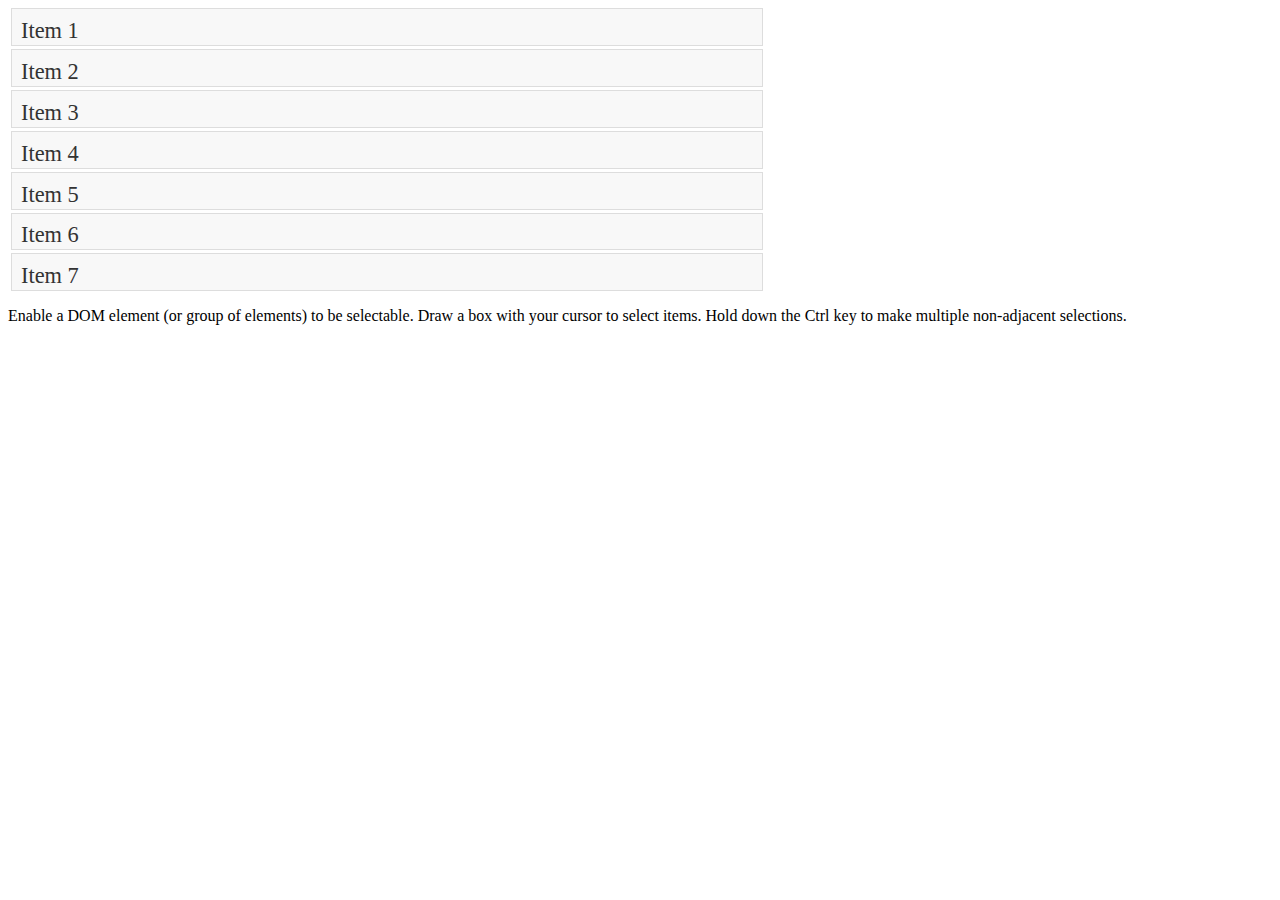
==== src/main/webapp/picklist.html @ 8bef515c "setup picklist with initial selectable demo" ====
<!DOCTYPE html>
<html>
<head>
    <meta http-equiv="Content-Type" content="text/html; charset=utf-8"/>
    <title>jQuery UI Example Page</title>
    <link type="text/css" href="resources/css/ui-lightness/jquery-ui-1.8.17.custom.css" rel="stylesheet"/>
    <script type="text/javascript" src="resources/js/jquery-1.7.1.min.js"></script>
    <script type="text/javascript" src="resources/js/jquery-ui-1.8.17.custom.min.js"></script>
    <script type="text/javascript">
        $(function () {
            $("#selectable").selectable();
        });
    </script>
    <style type="text/css">
        #feedback {
            font-size: 1.4em;
        }

        #selectable .ui-selecting {
            background: #FECA40;
        }

        #selectable .ui-selected {
            background: #F39814;
            color: white;
        }

        #selectable {
            list-style-type: none;
            margin: 0;
            padding: 0;
            width: 60%;
        }

        #selectable li {
            margin: 3px;
            padding: 0.4em;
            font-size: 1.4em;
            height: 18px;
        }
    </style>
</head>
<body>
<div class="demo">

    <ol id="selectable">
        <li class="ui-widget-content">Item 1</li>
        <li class="ui-widget-content">Item 2</li>
        <li class="ui-widget-content">Item 3</li>
        <li class="ui-widget-content">Item 4</li>
        <li class="ui-widget-content">Item 5</li>
        <li class="ui-widget-content">Item 6</li>
        <li class="ui-widget-content">Item 7</li>
    </ol>

</div>
<!-- End demo -->

<div class="demo-description">
    <p>Enable a DOM element (or group of elements) to be selectable. Draw a box with your cursor to select items. Hold
        down the Ctrl key to make multiple non-adjacent selections. </p>
</div>
<!-- End demo-description -->
</body>
</html>
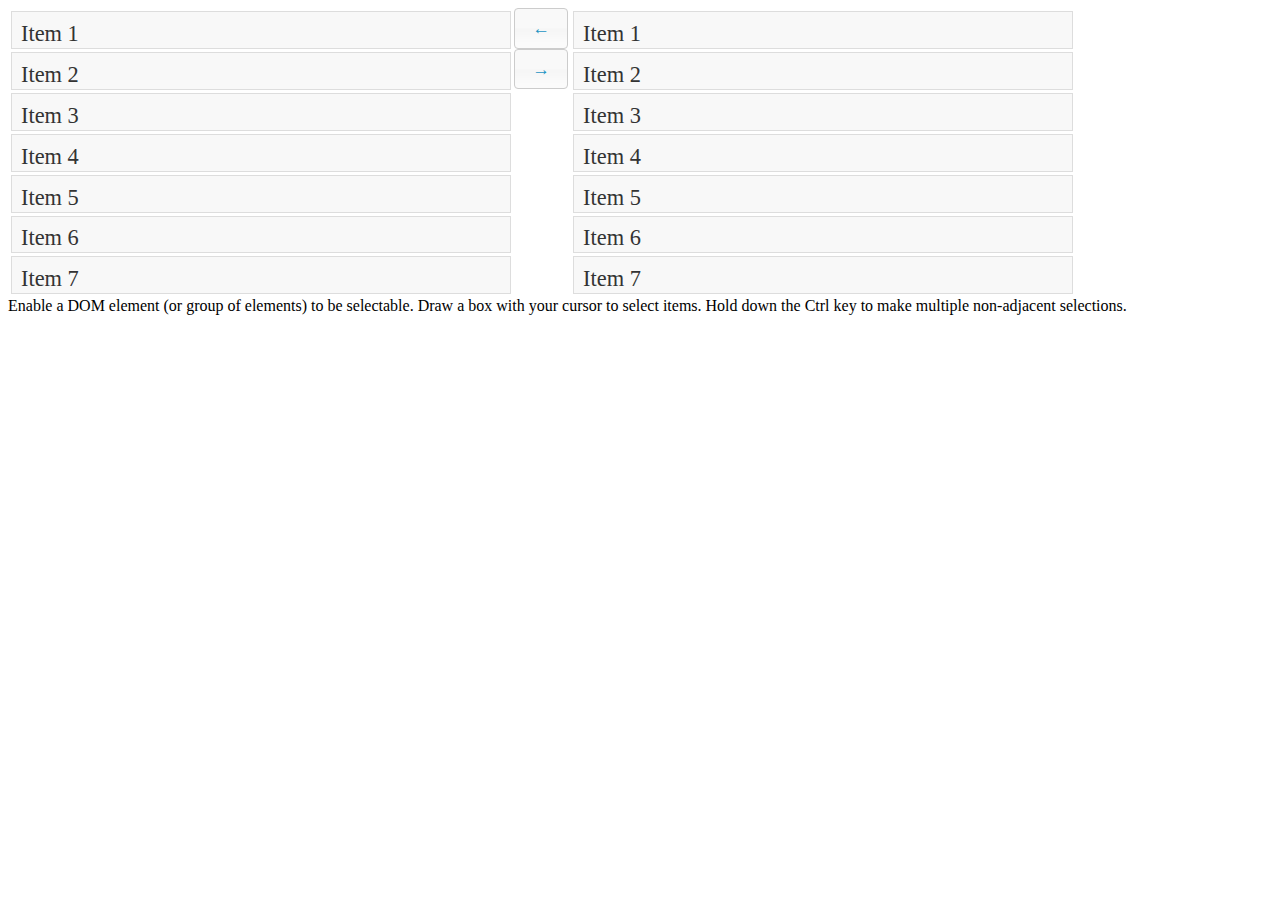
==== commit 7d8f188a: "Functional picklist" ====
--- a/src/main/webapp/picklist.html
+++ b/src/main/webapp/picklist.html
@@ -8,7 +8,17 @@
     <script type="text/javascript" src="resources/js/jquery-ui-1.8.17.custom.min.js"></script>
     <script type="text/javascript">
         $(function () {
-            $("#selectable").selectable();
+            $(".pickList ol").selectable();
+            var selectables = $(".selectable");
+            var left = selectables.get(0);
+            var right = selectables.get(1);
+            $("button").button();
+            $(".right", ".pickList").click(function () {
+                var elements = $(".ui-selected", left).detach().appendTo(right);
+            });
+            $(".left", ".pickList").click(function () {
+                var elements = $(".ui-selected", right).detach().appendTo(left);
+            });
         });
     </script>
     <style type="text/css">
@@ -16,47 +26,95 @@
             font-size: 1.4em;
         }
 
-        #selectable .ui-selecting {
+        .selectable .ui-selecting {
             background: #FECA40;
         }
 
-        #selectable .ui-selected {
+        .selectable .ui-selected {
             background: #F39814;
             color: white;
         }
 
-        #selectable {
+        .selectable {
+            width: 40%;
+        }
+
+        .pickList ol {
             list-style-type: none;
             margin: 0;
             padding: 0;
-            width: 60%;
         }
 
-        #selectable li {
+        .selectable li {
             margin: 3px;
             padding: 0.4em;
             font-size: 1.4em;
             height: 18px;
+        }
+
+        .pickList {
+        }
+
+        .pickList > * {
+            float: left;
+        }
+
+        .pickList {
+
+        }
+
+        .buttons {
+        }
+
+        .clear {
+            clear: both;
+            float: none;
+        }
+
+        .red {
+            background: red;
+            border: blue solid thick;
         }
     </style>
 </head>
 <body>
 <div class="demo">
 
-    <ol id="selectable">
-        <li class="ui-widget-content">Item 1</li>
-        <li class="ui-widget-content">Item 2</li>
-        <li class="ui-widget-content">Item 3</li>
-        <li class="ui-widget-content">Item 4</li>
-        <li class="ui-widget-content">Item 5</li>
-        <li class="ui-widget-content">Item 6</li>
-        <li class="ui-widget-content">Item 7</li>
-    </ol>
+    <div class="pickList">
+        <ol class="selectable">
+            <li class="ui-widget-content">Item 1</li>
+            <li class="ui-widget-content">Item 2</li>
+            <li class="ui-widget-content">Item 3</li>
+            <li class="ui-widget-content">Item 4</li>
+            <li class="ui-widget-content">Item 5</li>
+            <li class="ui-widget-content">Item 6</li>
+            <li class="ui-widget-content">Item 7</li>
+        </ol>
+
+        <ol class="buttons">
+            <li>
+                <button class="left">&larr;</button>
+            </li>
+            <li>
+                <button class="right">&rarr;</button>
+            </li>
+        </ol>
+
+        <ol class="selectable">
+            <li class="ui-widget-content">Item 1</li>
+            <li class="ui-widget-content">Item 2</li>
+            <li class="ui-widget-content">Item 3</li>
+            <li class="ui-widget-content">Item 4</li>
+            <li class="ui-widget-content">Item 5</li>
+            <li class="ui-widget-content">Item 6</li>
+            <li class="ui-widget-content">Item 7</li>
+        </ol>
+    </div>
 
 </div>
 <!-- End demo -->
 
-<div class="demo-description">
+<div class="demo-description clear">
     <p>Enable a DOM element (or group of elements) to be selectable. Draw a box with your cursor to select items. Hold
         down the Ctrl key to make multiple non-adjacent selections. </p>
 </div>
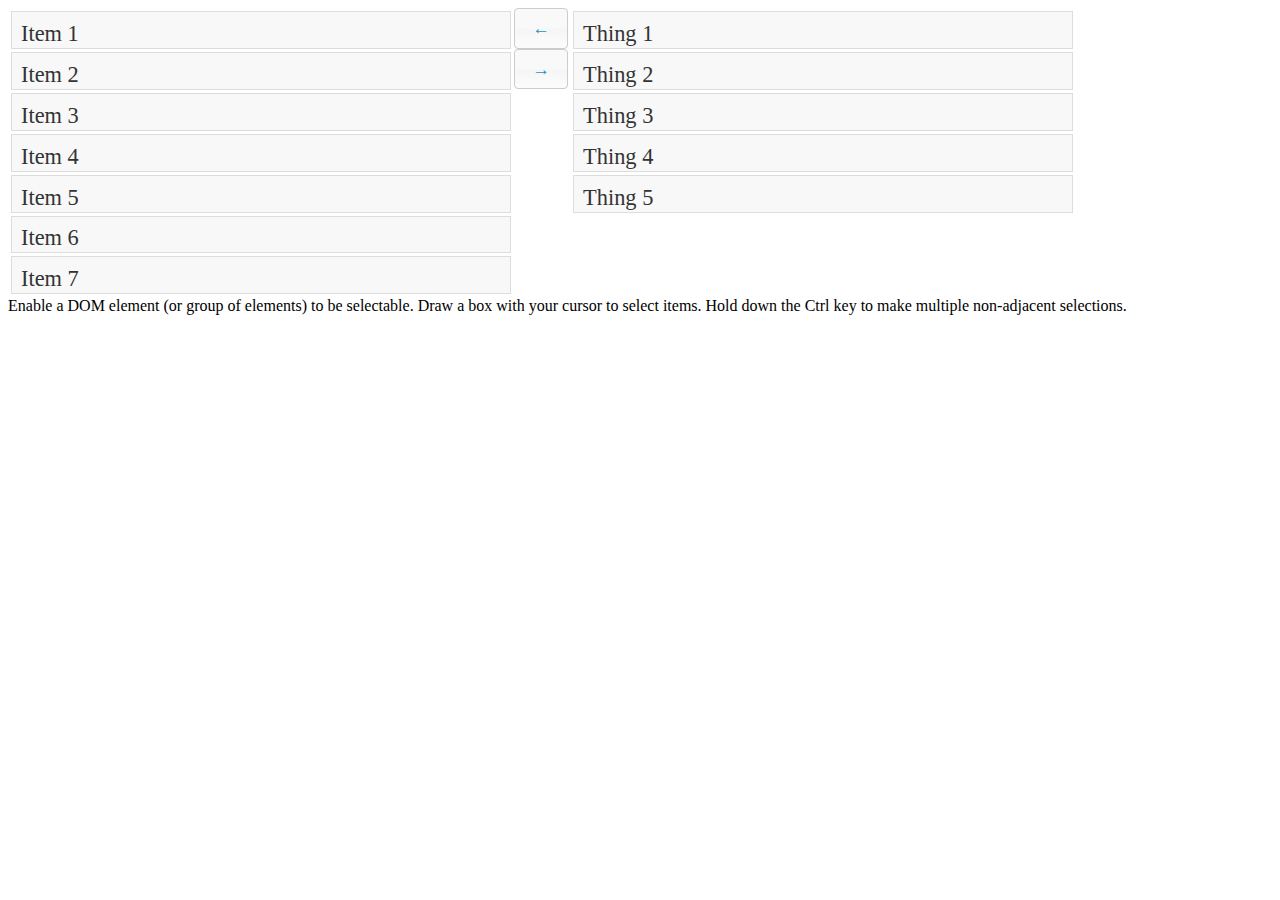
==== commit 820de38f: "Renamed the target list elements to "Things" in the picklist demo" ====
--- a/src/main/webapp/picklist.html
+++ b/src/main/webapp/picklist.html
@@ -6,19 +6,10 @@
     <link type="text/css" href="resources/css/ui-lightness/jquery-ui-1.8.17.custom.css" rel="stylesheet"/>
     <script type="text/javascript" src="resources/js/jquery-1.7.1.min.js"></script>
     <script type="text/javascript" src="resources/js/jquery-ui-1.8.17.custom.min.js"></script>
+    <script type="text/javascript" src="resources/js/picklist.js"></script>
     <script type="text/javascript">
         $(function () {
-            $(".pickList ol").selectable();
-            var selectables = $(".selectable");
-            var left = selectables.get(0);
-            var right = selectables.get(1);
-            $("button").button();
-            $(".right", ".pickList").click(function () {
-                var elements = $(".ui-selected", left).detach().appendTo(right);
-            });
-            $(".left", ".pickList").click(function () {
-                var elements = $(".ui-selected", right).detach().appendTo(left);
-            });
+            $(".pickList").picklist();
         });
     </script>
     <style type="text/css">
@@ -90,24 +81,12 @@
             <li class="ui-widget-content">Item 6</li>
             <li class="ui-widget-content">Item 7</li>
         </ol>
-
-        <ol class="buttons">
-            <li>
-                <button class="left">&larr;</button>
-            </li>
-            <li>
-                <button class="right">&rarr;</button>
-            </li>
-        </ol>
-
         <ol class="selectable">
-            <li class="ui-widget-content">Item 1</li>
-            <li class="ui-widget-content">Item 2</li>
-            <li class="ui-widget-content">Item 3</li>
-            <li class="ui-widget-content">Item 4</li>
-            <li class="ui-widget-content">Item 5</li>
-            <li class="ui-widget-content">Item 6</li>
-            <li class="ui-widget-content">Item 7</li>
+            <li class="ui-widget-content">Thing 1</li>
+            <li class="ui-widget-content">Thing 2</li>
+            <li class="ui-widget-content">Thing 3</li>
+            <li class="ui-widget-content">Thing 4</li>
+            <li class="ui-widget-content">Thing 5</li>
         </ol>
     </div>
 
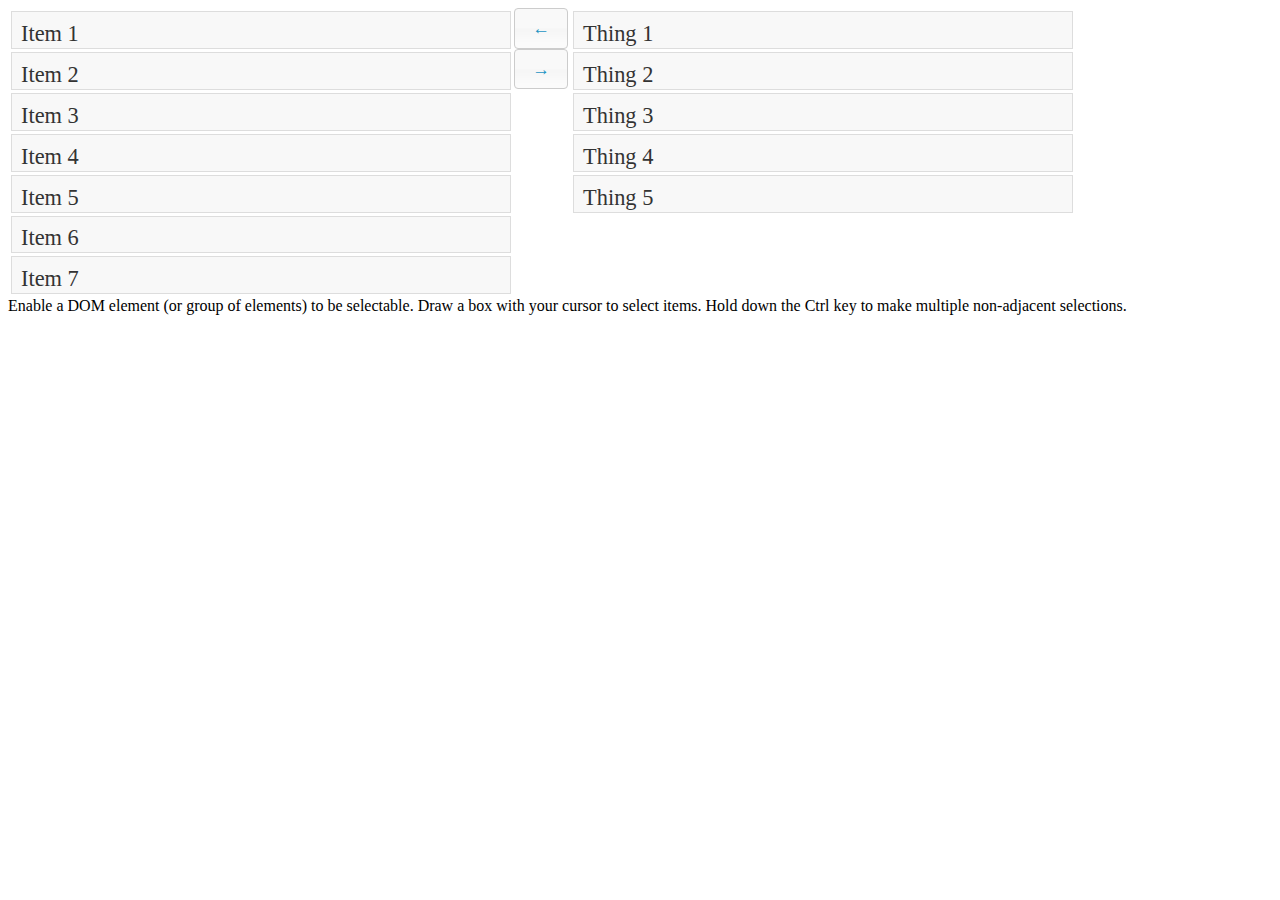
==== commit 140be0dd: "Cleanup of js and css for the pickList" ====
--- a/src/main/webapp/picklist.html
+++ b/src/main/webapp/picklist.html
@@ -4,6 +4,7 @@
     <meta http-equiv="Content-Type" content="text/html; charset=utf-8"/>
     <title>jQuery UI Example Page</title>
     <link type="text/css" href="resources/css/ui-lightness/jquery-ui-1.8.17.custom.css" rel="stylesheet"/>
+    <link type="text/css" href="resources/css/picklist.css" rel="stylesheet"/>
     <script type="text/javascript" src="resources/js/jquery-1.7.1.min.js"></script>
     <script type="text/javascript" src="resources/js/jquery-ui-1.8.17.custom.min.js"></script>
     <script type="text/javascript" src="resources/js/picklist.js"></script>
@@ -13,10 +14,6 @@
         });
     </script>
     <style type="text/css">
-        #feedback {
-            font-size: 1.4em;
-        }
-
         .selectable .ui-selecting {
             background: #FECA40;
         }
@@ -30,42 +27,11 @@
             width: 40%;
         }
 
-        .pickList ol {
-            list-style-type: none;
-            margin: 0;
-            padding: 0;
-        }
-
-        .selectable li {
-            margin: 3px;
-            padding: 0.4em;
-            font-size: 1.4em;
-            height: 18px;
-        }
-
-        .pickList {
-        }
-
-        .pickList > * {
-            float: left;
-        }
-
-        .pickList {
-
-        }
-
-        .buttons {
-        }
-
         .clear {
             clear: both;
             float: none;
         }
 
-        .red {
-            background: red;
-            border: blue solid thick;
-        }
     </style>
 </head>
 <body>
--- a/src/main/webapp/resources/css/picklist.css
+++ b/src/main/webapp/resources/css/picklist.css
@@ -0,0 +1,20 @@
+.pickList {
+
+}
+
+.pickList ol li {
+    margin: 3px;
+    padding: 0.4em;
+    font-size: 1.4em;
+    height: 18px;
+}
+
+.pickList ol, .pickList ul {
+    list-style-type: none;
+    margin: 0;
+    padding: 0;
+}
+
+.pickList > * {
+    float: left;
+}
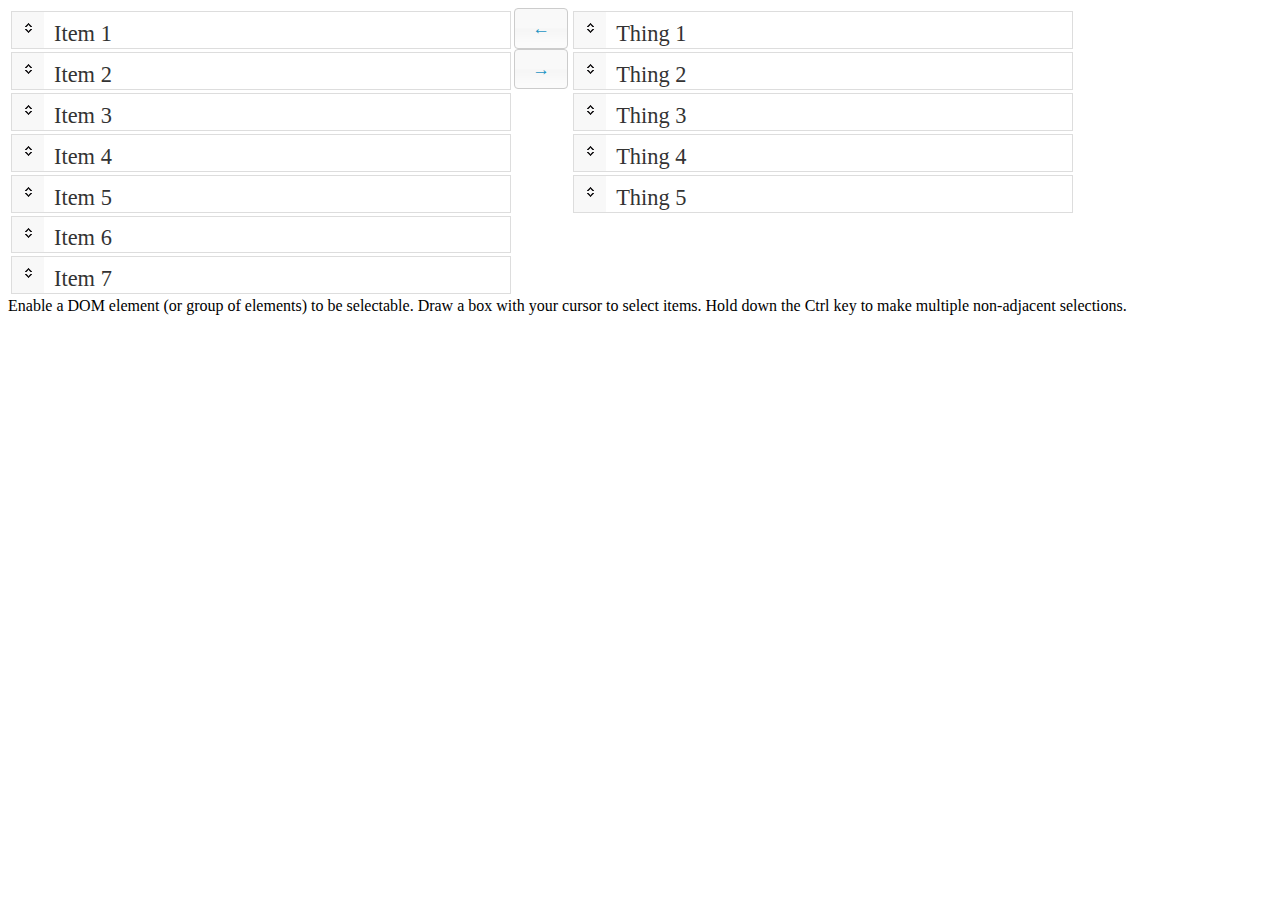
==== commit 3c329de5: "Drag and Drop implementation" ====
--- a/src/main/webapp/picklist.html
+++ b/src/main/webapp/picklist.html
@@ -6,7 +6,12 @@
     <link type="text/css" href="resources/css/ui-lightness/jquery-ui-1.8.17.custom.css" rel="stylesheet"/>
     <link type="text/css" href="resources/css/picklist.css" rel="stylesheet"/>
     <script type="text/javascript" src="resources/js/jquery-1.7.1.min.js"></script>
-    <script type="text/javascript" src="resources/js/jquery-ui-1.8.17.custom.min.js"></script>
+    <script type="text/javascript" src="resources/development-bundle/ui/jquery.ui.core.js"></script>
+    <script type="text/javascript" src="resources/development-bundle/ui/jquery.ui.widget.js"></script>
+    <script type="text/javascript" src="resources/development-bundle/ui/jquery.ui.mouse.js"></script>
+    <script type="text/javascript" src="resources/development-bundle/ui/jquery.ui.button.js"></script>
+    <script type="text/javascript" src="resources/development-bundle/ui/jquery.ui.selectable.js"></script>
+    <script type="text/javascript" src="resources/development-bundle/ui/jquery.ui.sortable.js"></script>
     <script type="text/javascript" src="resources/js/picklist.js"></script>
     <script type="text/javascript">
         $(function () {
--- a/src/main/webapp/resources/css/picklist.css
+++ b/src/main/webapp/resources/css/picklist.css
@@ -7,6 +7,20 @@
     padding: 0.4em;
     font-size: 1.4em;
     height: 18px;
+
+    background: white;
+    position: relative;
+    list-style: none;
+    padding-left: 42px;
+}
+
+.pickList ol li .handle {
+    background: #f8f8f8;
+    position: absolute;
+    left: 0;
+    top: 0;
+    bottom: 0;
+    padding: 8px;
 }
 
 .pickList ol, .pickList ul {
@@ -18,3 +32,6 @@
 .pickList > * {
     float: left;
 }
+
+li {  }
+
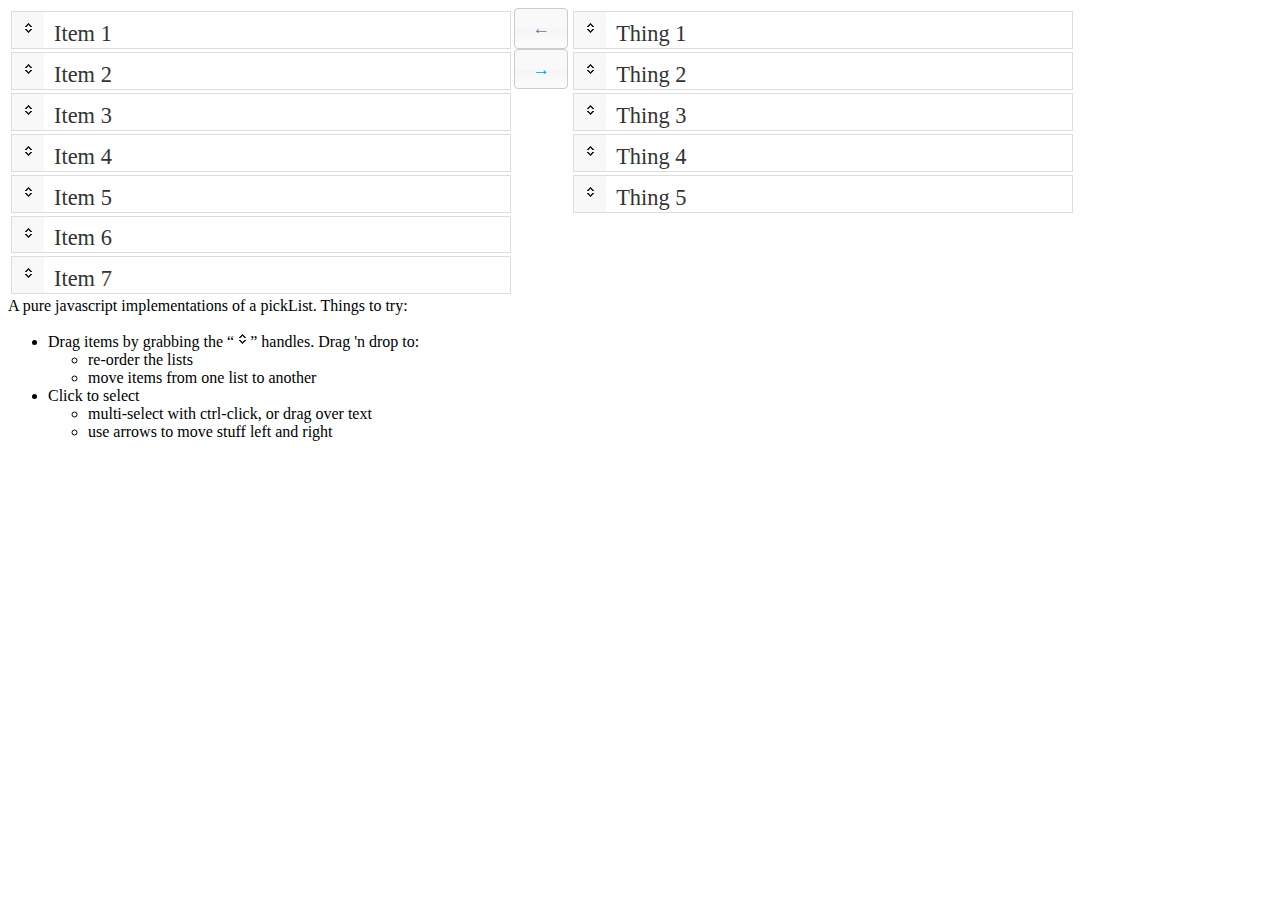
==== commit 03f4f952: "Removed support for multi-drag" ====
--- a/src/main/webapp/picklist.html
+++ b/src/main/webapp/picklist.html
@@ -65,8 +65,22 @@
 <!-- End demo -->
 
 <div class="demo-description clear">
-    <p>Enable a DOM element (or group of elements) to be selectable. Draw a box with your cursor to select items. Hold
-        down the Ctrl key to make multiple non-adjacent selections. </p>
+    <p>A pure javascript implementations of a pickList.  Things to try:
+    <ul>
+        <li>Drag items by grabbing the &ldquo;<span class='ui-icon ui-icon-carat-2-n-s' style='display:inline-block;' ></span>&rdquo; handles.  Drag 'n drop to:
+            <ul>
+                <li>re-order the lists</li>
+                <li>move items from one list to another</li>
+            </ul>
+        </li>
+        <li>Click to select
+            <ul>
+                <li>multi-select with ctrl-click, or drag over text</li>
+                <li>use arrows to move stuff left and right</li>
+            </ul>
+        </li>
+    </ul>
+    </p>
 </div>
 <!-- End demo-description -->
 </body>
--- a/src/main/webapp/resources/css/picklist.css
+++ b/src/main/webapp/resources/css/picklist.css
@@ -33,5 +33,9 @@
     float: left;
 }
 
+.pickList .handle {
+    cursor : move;
+}
+
 li {  }
 
